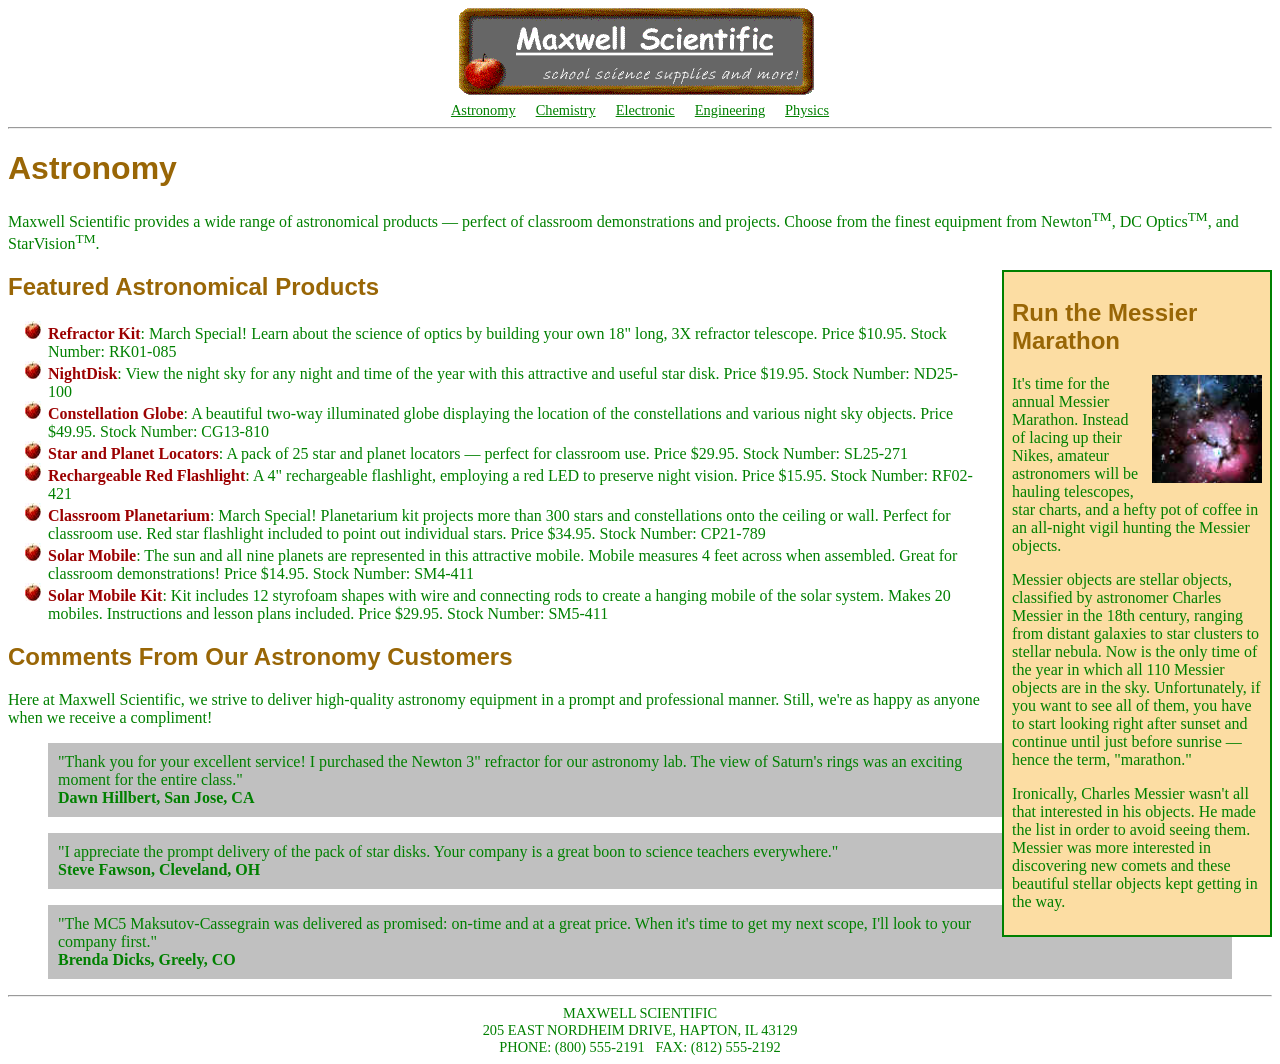
==== ex42/ex42.html @ 15acb281 "Rename index.html to ex42.html" ====
<!DOCTYPE html>
<html lang="en">
    <head>
        <meta charset="UTF-8">
        <meta name="viewport" content="width=device-width, initial-scale=1.0">
        <title>Bài 42</title>
        <style>
            @import url(mainstyle.css);
        </style>
    </head>
    <body>
        <img src="images/MWSLogo.gif" style="display: block; margin: 0 auto;">
        <div class="menu" style="text-align: center;">
            <a href="#">Astronomy</a>&emsp;
            <a href="#">Chemistry</a>&emsp;
            <a href="#">Electronic</a>&emsp;
            <a href="#">Engineering</a>&emsp;
            <a href="#">Physics</a>
        </div>
        <hr>

            <h1>Astronomy</h1>

    <p>
        Maxwell Scientific provides a wide range of astronomical products —
        perfect of classroom demonstrations and projects.
        Choose from the finest equipment from Newton<sup>TM</sup>,
        DC Optics<sup>TM</sup>, and StarVision<sup>TM</sup>.
    </p>


    <div class="Article">

        <h2>Run the Messier Marathon</h2>

        <img src="images/m20.jpg" alt="Messier Nebula">

        <p>
            It's time for the annual Messier Marathon.
            Instead of lacing up their Nikes, amateur astronomers will be
            hauling telescopes, star charts, and a hefty pot of coffee
            in an all-night vigil hunting the Messier objects.
        </p>

        <p>
            Messier objects are stellar objects, classified by astronomer
            Charles Messier in the 18th century, ranging from distant galaxies
            to star clusters to stellar nebula. Now is the only time of the
            year in which all 110 Messier objects are in the sky.
            Unfortunately, if you want to see all of them, you have to start
            looking right after sunset and continue until just before sunrise —
            hence the term, "marathon."
        </p>

        <p>
            Ironically, Charles Messier wasn't all that interested in his objects.
            He made the list in order to avoid seeing them. Messier was more
            interested in discovering new comets and these beautiful stellar
            objects kept getting in the way.
        </p>

    </div>



    <h2 class="Special">Featured Astronomical Products</h2>

    <ul>

        <li>
            <b>Refractor Kit</b>:
            March Special! Learn about the science of optics by building your
            own 18" long, 3X refractor telescope.
            Price $10.95. Stock Number: RK01-085
        </li>

        <li>
            <b>NightDisk</b>:
            View the night sky for any night and time of the year with this
            attractive and useful star disk.
            Price $19.95. Stock Number: ND25-100
        </li>

        <li>
            <b>Constellation Globe</b>:
            A beautiful two-way illuminated globe displaying the location of
            the constellations and various night sky objects.
            Price $49.95. Stock Number: CG13-810
        </li>

        <li>
            <b>Star and Planet Locators</b>:
            A pack of 25 star and planet locators — perfect for classroom use.
            Price $29.95. Stock Number: SL25-271
        </li>

        <li>
            <b>Rechargeable Red Flashlight</b>:
            A 4" rechargeable flashlight, employing a red LED to preserve
            night vision.
            Price $15.95. Stock Number: RF02-421
        </li>

        <li>
            <b>Classroom Planetarium</b>:
            March Special! Planetarium kit projects more than 300 stars and
            constellations onto the ceiling or wall. Perfect for classroom use.
            Red star flashlight included to point out individual stars.
            Price $34.95. Stock Number: CP21-789
        </li>

        <li>
            <b>Solar Mobile</b>:
            The sun and all nine planets are represented in this attractive
            mobile. Mobile measures 4 feet across when assembled.
            Great for classroom demonstrations!
            Price $14.95. Stock Number: SM4-411
        </li>

        <li>
            <b>Solar Mobile Kit</b>:
            Kit includes 12 styrofoam shapes with wire and connecting rods
            to create a hanging mobile of the solar system.
            Makes 20 mobiles. Instructions and lesson plans included.
            Price $29.95. Stock Number: SM5-411
        </li>

    </ul>



    <h2 class="Special">Comments From Our Astronomy Customers</h2>

    <p>
        Here at Maxwell Scientific, we strive to deliver high-quality
        astronomy equipment in a prompt and professional manner.
        Still, we're as happy as anyone when we receive a compliment!
    </p>

    <blockquote>
        "Thank you for your excellent service! I purchased the Newton 3"
        refractor for our astronomy lab. The view of Saturn's rings was
        an exciting moment for the entire class."
        <br>
        <b>Dawn Hillbert, San Jose, CA</b>
    </blockquote>

    <blockquote>
        "I appreciate the prompt delivery of the pack of star disks.
        Your company is a great boon to science teachers everywhere."
        <br>
        <b>Steve Fawson, Cleveland, OH</b>
    </blockquote>

    <blockquote>
        "The MC5 Maksutov-Cassegrain was delivered as promised: on-time
        and at a great price. When it's time to get my next scope,
        I'll look to your company first."
        <br>
        <b>Brenda Dicks, Greely, CO</b>
    </blockquote>



    <hr>

    <address>
        Maxwell Scientific<br>
        205 East Nordheim Drive, Hapton, IL 43129<br>
        Phone: (800) 555-2191 &nbsp;
        Fax: (812) 555-2192
    </address>

    </body>

</html>
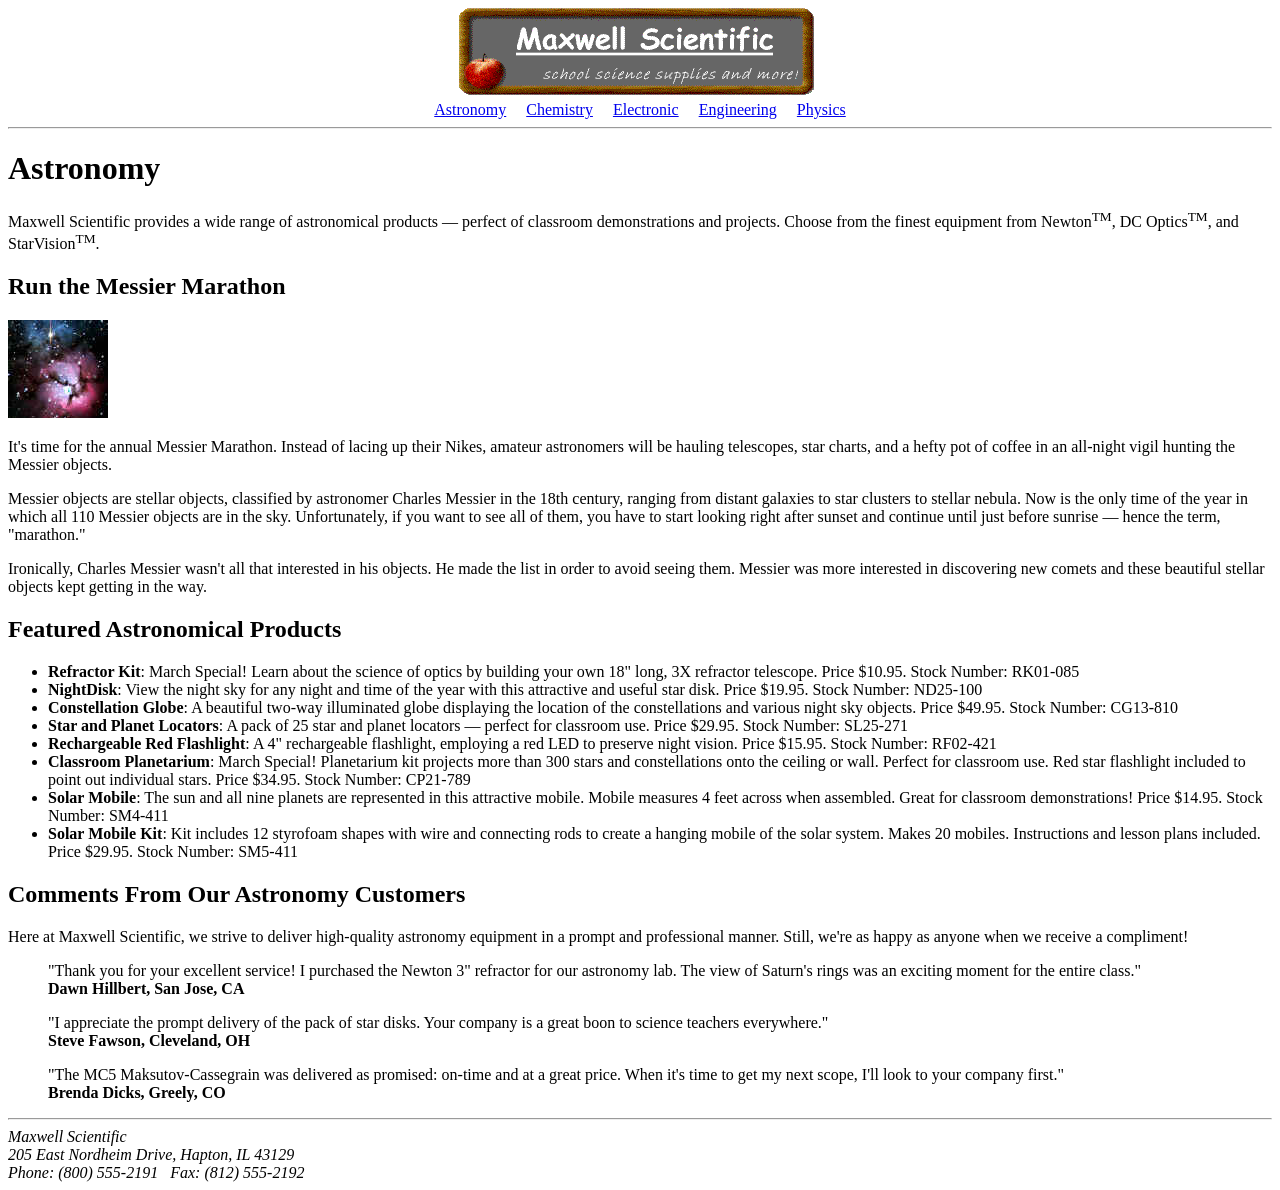
==== commit e1a2ed53: "Add files via upload" ====
--- a/ex42/ex42.html
+++ b/ex42/ex42.html
@@ -5,7 +5,7 @@
         <meta name="viewport" content="width=device-width, initial-scale=1.0">
         <title>Bài 42</title>
         <style>
-            @import url(mainstyle.css);
+            @import url(/CSS/Ex37/mainstyle.css);
         </style>
     </head>
     <body>
@@ -173,4 +173,4 @@
 
     </body>
 
-</html>
+</html>
